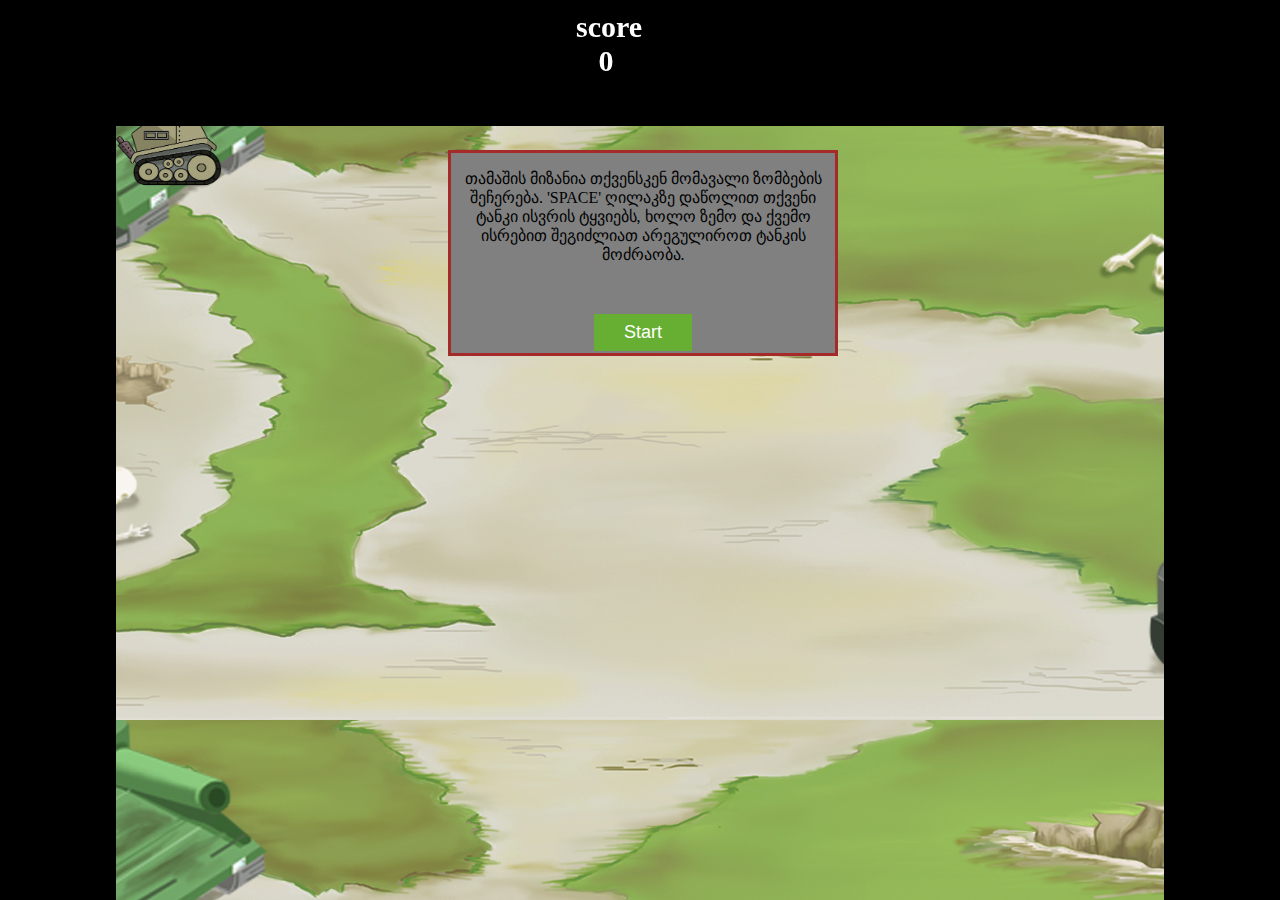
==== My Game.html @ 7444d8ba "Add files via upload" ====
<!DOCTYPE html>
<html lang="en">
<head>
    <meta charset="UTF-8">
    <meta name="viewport" content="width=device-width, initial-scale=1.0">
    <meta http-equiv="X-UA-Compatible" content="ie=edge">
    <title>My First Game</title>
    <link rel="icon" type="image/ico" href="file:///C:/Users/Board/Desktop/tanki.png" />
    <link rel="stylesheet" href="Mygame.css">
    <script src="https://code.jquery.com/jquery-3.4.1.js"></script>
</head>
<body>
  
<div id="object">
  <img id="tanki" src="tanki.png">
</div>
<div class="top-wall"></div>
<div class="right-wall"></div>
<div class="left-wall"></div>
<h2 id="score">0</h2>

<div class="start">
  <p>თამაშის მიზანია თქვენსკენ მომავალი ზომბების შეჩერება. 'SPACE' ღილაკზე დაწოლით თქვენი ტანკი ისვრის ტყვიებს, ხოლო ზემო და ქვემო ისრებით შეგიძლიათ არეგულიროთ ტანკის მოძრაობა. </p>

  <button id="start">Start</button> <br>
</div>

<div class="game-over">
  <h1>Game over !</h1>
  <h3 class="result"></h3>
  <button id="startAgain">თავიდან დაწყება</button> <br>
</div>

    <script src="Mygame.js"></script>
</body>
</html>
---- Mygame.css ----
body {
    margin: 0;
    padding: 0;
    background-image: url("background.jpg");
    background-size: 100%;
    background-repeat: repeat-y;
}

    #object {
        width: 15.1%;
        position: absolute;
        margin-top: 7%;
    }

    
    .ball {
        width: 38px;
        height: 10px;
        background-color: black;
        border-radius: 50%;
        margin-left: 220px;
        margin-top: 15px;
    }


    .zombi, .zombiOne, .zombiTwo, .zombiThree, .zombiFour, .zombiFive, .zombiSix, .zombiSeven, .zombiEight, .zombiNine {
        width: 100px;
        height: 90px;
        margin-left: 91%;
        position: absolute;
        background-image: url('step-two.png');
        background-size: 70%;
        background-repeat: no-repeat;
    }
  

    img {
      width: 100px;
        height: 90px;
        margin-left: 92.45%;
        position: absolute;
    }

    img#tanki {
      width: 150px;
      height: 100px;
      margin-left: 52%;
    }
    
    .bg2 {
      background-image: url('step-one.png');
      background-size: 70%;
      background-repeat: no-repeat;
    }


    .right-wall {
      width: 9.05%;
      /*height: 658px;*/
      height: 100%;
      background-color: black;
      position: absolute;
      margin-left: 90.95%;
    }

    .top-wall {
      width: 100%;
      height: 14%;
      background-color: black;
      position: fixed;
    }

    .left-wall {
      width: 9.05%;
      height: 100%;
      background-color: black;
      position: absolute;
    }

    h2 {
      color: white;
      position: absolute;
      margin-left: 45%;
      font-size: 30px;
      margin-top: 10px;
    }

    .result {
      color: rgb(255, 255, 255);
      text-align: center;
      font-size: 22px;
      margin-top: 28px;
    }

    .game-over {
      width: 30%;
      margin-left: 35%;
      border: 3px solid brown;
      height: 240px;
      margin-top: 180px;
      position: absolute;
      display: none;
      background-color: gray;
    }

    .game-over h1 {
      color: rgb(129, 4, 4);
      text-align: center;
      margin-top: 23px;
    }

    .game-over button {
      padding: 10px 20px;
      cursor: pointer;
      display: block;
      margin: auto;
      background-color: #66AF33;
      border: none;
      color: white;
      font-size: 20px;
      font-weight: bolder;
      margin-top: 40px;
    }

    .start {
      width: 30%;
      margin-left: 35%;
      border: 3px solid brown;
      height: 240px;
      margin-top: 180px;
      position: absolute;
      display: none;
      background-color: gray;
    }

    .start p {
      text-align: center;
    }

    .start button {
      padding: 8px 30px;
      background-color: #66AF33;
      color: white;
      border: none;
      display: block;
      margin: auto;
      font-size: 18px;
      margin-top: 50px;
      cursor: pointer;
    }
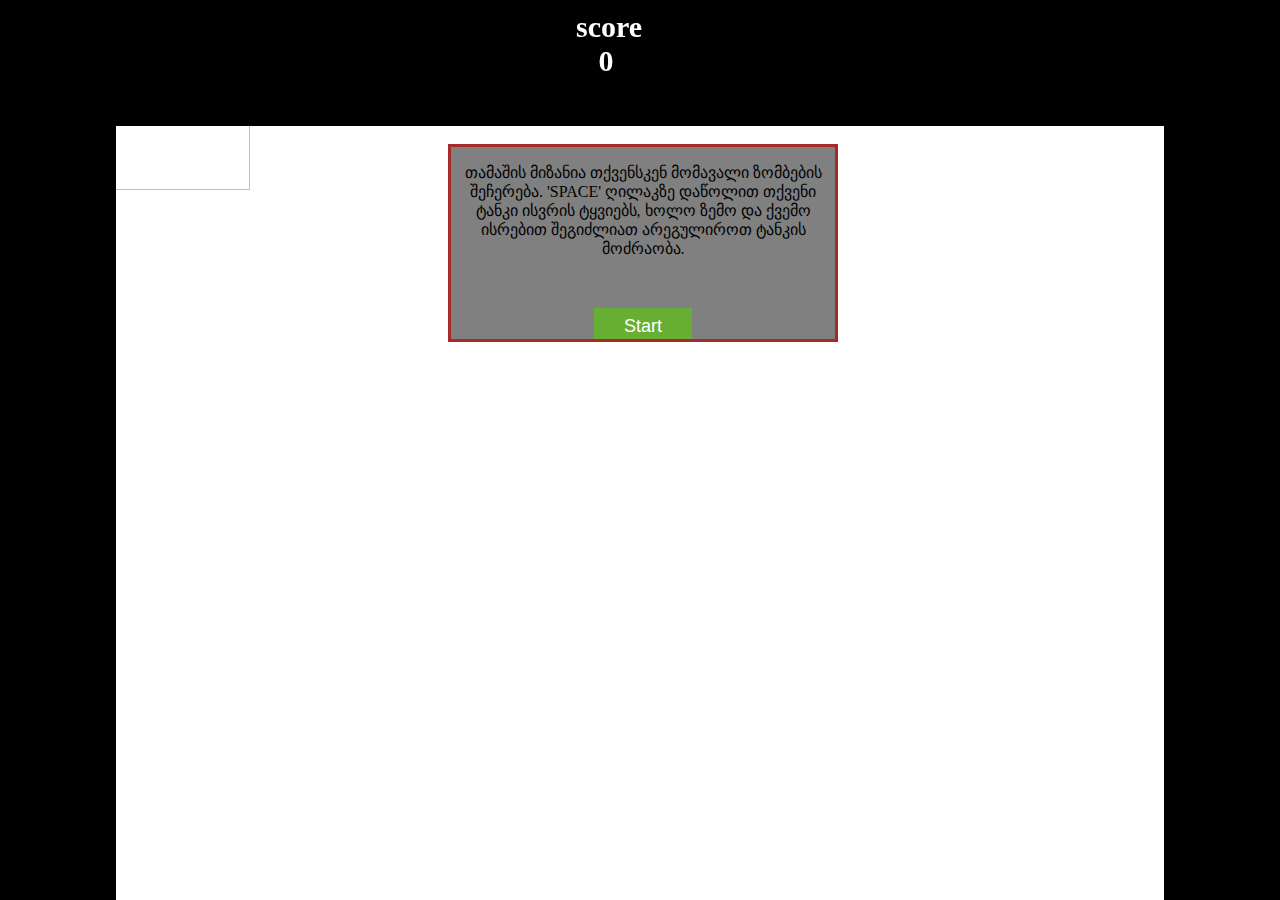
==== commit d6cfb5fa: "Update My Game.html" ====
--- a/My Game.html
+++ b/My Game.html
@@ -12,7 +12,7 @@
 <body>
   
 <div id="object">
-  <img id="tanki" src="tanki.png">
+  <img id="tanki" src="game-images/tanki.png">
 </div>
 <div class="top-wall"></div>
 <div class="right-wall"></div>
@@ -33,4 +33,4 @@
 
     <script src="Mygame.js"></script>
 </body>
-</html>+</html>
--- a/Mygame.css
+++ b/Mygame.css
@@ -1,7 +1,7 @@
 body {
     margin: 0;
     padding: 0;
-    background-image: url("background.jpg");
+    background-image: url("game-images/background.jpg");
     background-size: 100%;
     background-repeat: repeat-y;
 }
@@ -28,7 +28,7 @@
         height: 90px;
         margin-left: 91%;
         position: absolute;
-        background-image: url('step-two.png');
+        background-image: url('game-images/step-two.png');
         background-size: 70%;
         background-repeat: no-repeat;
     }
@@ -48,7 +48,7 @@
     }
     
     .bg2 {
-      background-image: url('step-one.png');
+      background-image: url('game-images/step-one.png');
       background-size: 70%;
       background-repeat: no-repeat;
     }
@@ -147,4 +147,4 @@
       font-size: 18px;
       margin-top: 50px;
       cursor: pointer;
-    }+    }
